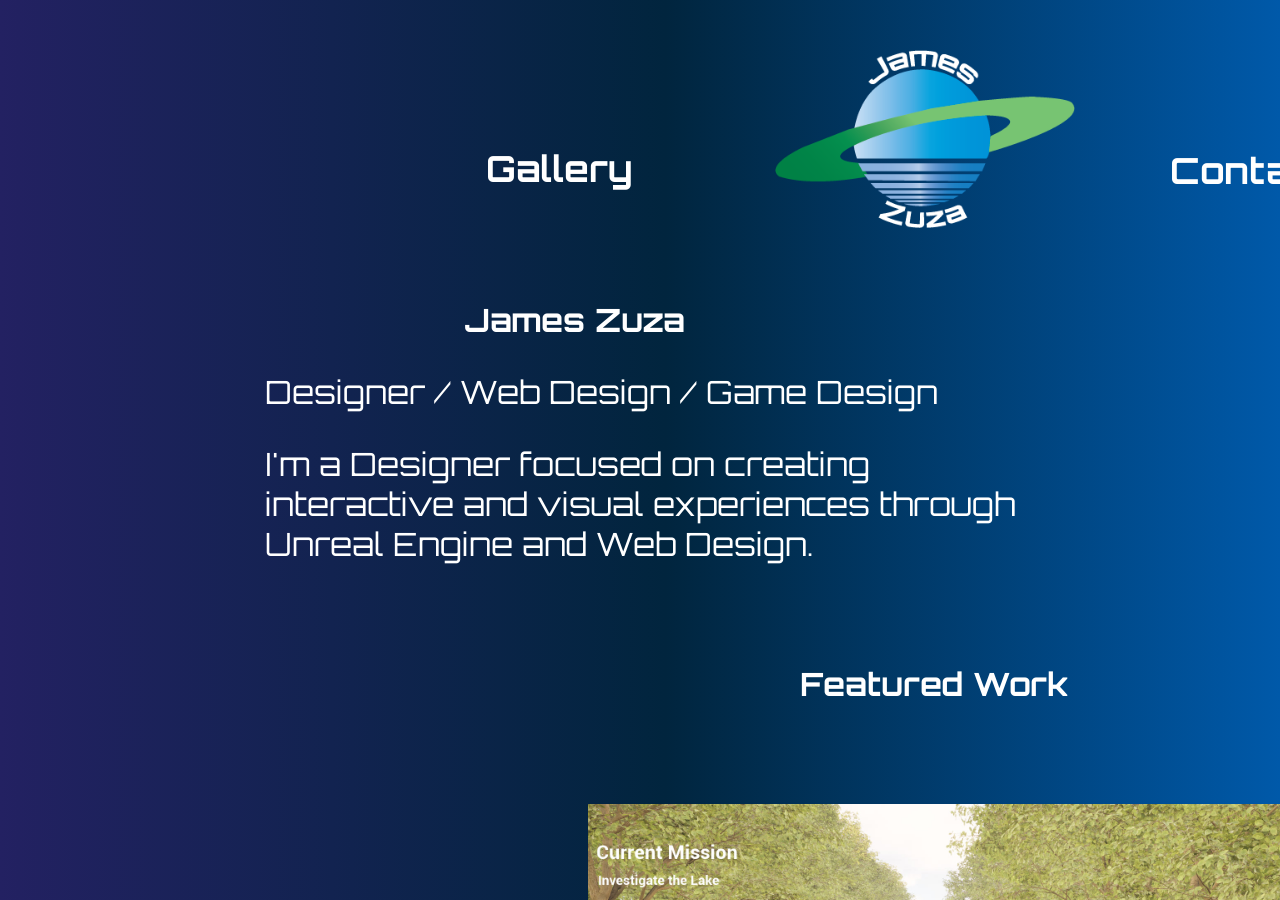
==== index.html @ 507a51bd "Update index.html" ====
<!DOCTYPE html>
<html>
<head>
	<title>Home</title>
	<link href="https://fonts.googleapis.com/css?family=Orbitron" rel="stylesheet">
	<meta name="viewport" content="width=device-width, initial-scale=1.0">
   	<link rel="stylesheet" href="MainStyles.css">
	<style>
		#BodyText{
			height:fit-content;
			width:750px;
			position:relative;
			font-size: 32px;
			color:white;
			padding:0px;
			margin:auto;
		}
		#BodyText p{
			position:relative;
		}
		
		#BodyText b{
		  position: relative;
		  left:200px;
		}
		
		#Showcase{
		  position: relative;
		  height:510px;
		  width:750px;
		  left:800px;
		  top:100px;
		}
		
		#Showcase b{
		  color:white;
		  font-size:32px;
		  position:relative;
		}
		
		#FeaturedWork .imgHolder{
		  position:relative;
		  right:55%;
		  
		}
		
		#FeaturedWork .thumbnailIMG{
		  position:relative;
		  top:100px;
		  left:200px;
		}
		
		#FeaturedWork .textHolder{
		  position:relative;
		  top:100px;
		  left:55%;
		}
		
		#FeaturedWork .textHolder p{
		  font-size:28px;
		  color:white;
		}
		
		#FullGalleryCTA{
		  position:relative;
		  top:125px;
		  }
	</style>
</head>

<body>
	  <div id="container">
		<div id="header">
			<div id="Logo">
				<a href="/index.html"><img src="Asset 1.png"
				width="300px"									 
				/></a>
			</div>
			<div id="Page1">
				<ul>
					<a href="/FinalGallery.html"><li><b>Gallery</b></li></a>
				</ul>
			</div>
			<div id="Page2">
				<ul>
					<a href="/ContactMe.html"><li><b>Contact Me</b></li></a>
				</ul>
			</div>
		</div>
		<div id="content">
			<div id="BodyText">
				<b>James Zuza</b>
				<p>Designer / Web Design / Game Design </p>
				<p2>I'm a Designer focused on creating interactive and visual experiences through Unreal Engine and Web Design.</p2>
			</div>
			    <div id="Showcase">
				    <b>Featured Work</b>
				  <div id="FeaturedWork">
			    <div class="imgHolder">
			      <div class="thumbnailIMG">
			        <video controls
			           width=800px
			            preload="none"
			            poster="Level-Screenshot.jpg" 
						>
			        <source src="Forest-WalkthroughFinal.mp4"
			            type="video/mp4"
			          >
			        </video>
			       </div>
			        <div class="textHolder">
			          <p>ForestCave</p>
			          </div>
			          </div>
			            <div id="FullGalleryCTA">
			              <a href="/FinalGallery.html"><b>Full Gallery →</b></a>
			            </div>
			          </div>
           <!-- <div class="slide-wrapper"> 
                  Define each of the slides
                   and write the content 
  
                 <div class="slide">
                   <h1 class="Game Design">
                      Forest Cave
                  </h1>
              </div>
              <div class="slide">
                  <h1 class="Web Design">
                     Space Time Archives
                  </h1>
              </div>
                    <div class="slide
                        <h1 class="slide-number">
                     This is an example of
                 </h1>
              </div>
              <div class="slide">
                   <h1 class="slide-number">
                       Slideshow with HTML and CSS only
                   </h1>
                </div> -->
            </div>
        </div>
        <div id="footer">
        <div id="FootNav">
          <div id="Logo">
           <a href="/index.html"><img src="Asset 1.png"
           width="200px"									 
            /></a>
          </div>
          <div id="Page1">
            	<ul>
            	<a href="/FinalGallery.html"><li><b>Gallery</b></li></a>
           </ul>
           </div>
         <div id="Page2">
           <ul>
          	  <a href="/ContactMe.html"><li><b>Contact Me</b></li></a>
           </ul>
         </div>
      </div>
      <div id="Contact">
          <ul>
           <div id="Email">
           <a href="mailto:jameszuza13@gmail.com"><li>Email</li></a>
           </div>
            <div id="LinkedIn">
            <a href="https://www.linkedin.com/in/jameszuza/" target="_blank"><li>LinkedIn</li></a>
            </div>
         </ul>
      </div>
      <div id="copyright">
    	  	<b>© James Zuza 2026</b>
    	  </div>
      </div>
  </div>
</body>
</html>
---- MainStyles.css ----
/* Styles to be used by all pages in site */

#container{
			height:100%;
			width:100%;
			margin:auto;
			background: rgb(35,33,98);
			background: linear-gradient(90deg, rgba(35,33,98,1) 0%, rgba(1,37,62,1) 52%, rgba(0,89,169,1) 100%);
			overflow-x:hidden;
			overflow-y:scroll;
		}
		
		html{
		  height:100vh;
		  width:100vw;
		}
		
		body{
		  margin:0;
		  padding:0;
		  height: 100%;
		  width:100%;
		  font-family: 'Orbitron';
		}
		
		
		#header{
			height:300px;
			width:100%;
		}
		#Logo{
			position: relative;
			width:fit-content;
			height:fit-content;
			left:775px;
			top:50px;
		}
		#Logo img:hover{
			transform:scale(1.2);
		}
		#Logo a{
			display:inline-block;
			position:relative;
			height:183px;
			width:300px;
			
			}
		#header ul{
			list-style-type: none;
			margin:auto;
		}
		#Page1 {
			position:relative;
			left:426px;
			bottom:57px;
			width:fit-content;
		}
		#Page1 a{
			display:inline-block;
			padding:20px;
			margin:auto;
			text-decoration: none;
			font-size:36px;
		}
		#Page1 a:hover{
			transform:scale(1.2);
		}

		#Page2 {
			position:relative;
			left:1110px;
			bottom:140px;
			width:fit-content;
		}
		#Page2 a{
			display:inline-block;
			padding:20px;
			margin:auto;
			text-decoration: none;
			font-size:36px;
		}
		#Page2 a:hover{
			transform:scale(1.2);
		}
		a:visited{
			color:white;
		}
		a:link{
			color:white;
		}
		
		#footer{
		  position: relative;
			width:1600px;
			height:500px;
			top:350px;
			left:50px;
			margin:0;
			padding:0;
		}
		
		#footer #Logo{
		  position: relative;
		  top:150px;
		}
		
		#FootNav ul{
			list-style-type: none;
			margin:auto;
		}
		
		#Contact ul{
		  list-style-type: none;
			margin:auto;
		}
		
		#Email{
		  position:relative;
			left:75%;
			bottom:90px;
			padding:20px;
			width:fit-content;
		}
		
		#Email a{
		  display:inline-block;
			margin:auto;
			text-decoration: none;
			font-size:36px;
		}
		
		#Email a:hover{
		  transform:scale(1.2);
		}
		
		#LinkedIn{
		  position:relative;
			left:27%;
			bottom:170px;
			padding:20px;
			width:fit-content;
		}
		
		#LinkedIn a:hover {
		  transform:scale(1.2);
		}
		
		#LinkedIn a{
		  display:inline-block;
			margin:auto;
			text-decoration: none;
			font-size:36px;
		}
#FootNav{
      position:relative;
      top:125px;
    }
    
    #Contact{
      position:relative;
      top:100px;
    }
      
		#copyright b{
			position:relative;
			color:white;
			font-size:26px;
	   }  
	   
	  #copyright{
	    position:relative;
	    left:45%;
	  }

/* Styles to be used by all pages in site  --End of Section-- */

		/* Styles specific for each page 
		#BodyText{
			height:fit-content;
			width:750px;
			position:relative;
			font-size: 32px;
			color:white;
			padding:0px;
			margin:auto;
		}
		#BodyText p{
			position:relative;
		}
		
		#BodyText b{
		  position: relative;
		  left:200px;
		}
		
		#Showcase{
		  position: relative;
		  height:510px;
		  width:750px;
		  left:800px;
		  top:100px;
		}
		
		#Showcase b{
		  color:white;
		  font-size:32px;
		  position:relative;
		}
		
		#FeaturedWork .imgHolder{
		  position:relative;
		  right:55%;
		  
		}
		
		#FeaturedWork .thumbnailIMG{
		  position:relative;
		  top:100px;
		  left:200px;
		}
		
		#FeaturedWork .textHolder{
		  position:relative;
		  top:100px;
		  left:55%;
		}
		
		#FeaturedWork .textHolder p{
		  font-size:28px;
		  color:white;
		}
		
		#FullGalleryCTA{
		  position:relative;
		  top:125px;
		  }
		*/
/* Styles specific for each page */
		

/* Styles for Small Screen Mobile Devices */ 

  @media screen and (max-width: 320px){
	    #container{
	      width:100vw;
	      height:100vh;
	      margin:auto;
	      overflow-x: hidden;
	      overflow-y: auto;
	    }
	    
	    #Logo{
	      width:20px;
	      height:20px;
	      left:45px;
	      top:50px;
	    }
	    #Logo img{
	     width:200px;
	    }
	    
	    #Page1 a{
	      top:165px;
	      left:-35px;
	      font-size:20px;
	    }
	    
	    #Page2 a{
	      left:115px;
	      top:100px;
	      font-size: 20px;
	    }
	    #copyright b{
	      top:60px;
	      left:80px;
	      font-size:20px;
	    }
	    #BodyText{
	      width:250px;
	      font-size: 29px;
	      left:10px;
	    }
	  } 
	@media screen and (max-width:375px){
	 #container{
	      width:375px;
	      height:825px;
	      margin:auto;
	      overflow-x:hidden;
	      overflow-y:scroll;
	    }
	    
	    #Logo{
	      width:20px;
	      height:20px;
	      left:86px;
	      top:48px;
	    }
	    #Logo img{
	     width:200px;
	    }
	    
	    #Page1 a{
	      top:165px;
	      left:-10px;
	      font-size:20px;
	    }
	    
	    #Page2 a{
	      left:155px;
	      top:100px;
	      font-size: 20px;
	    }
	   
	    #copyright b{
	      top:130px;
	      left:120px;
	      font-size:20px;
	    }
	    #BodyText{
	      width:250px;
	      font-size: 29px;
	      left:20px;
	      top:20px;
	    }
	  } 
/* Styles for Mobie Devices and Other Screen Sizes  ----End of Section---- */
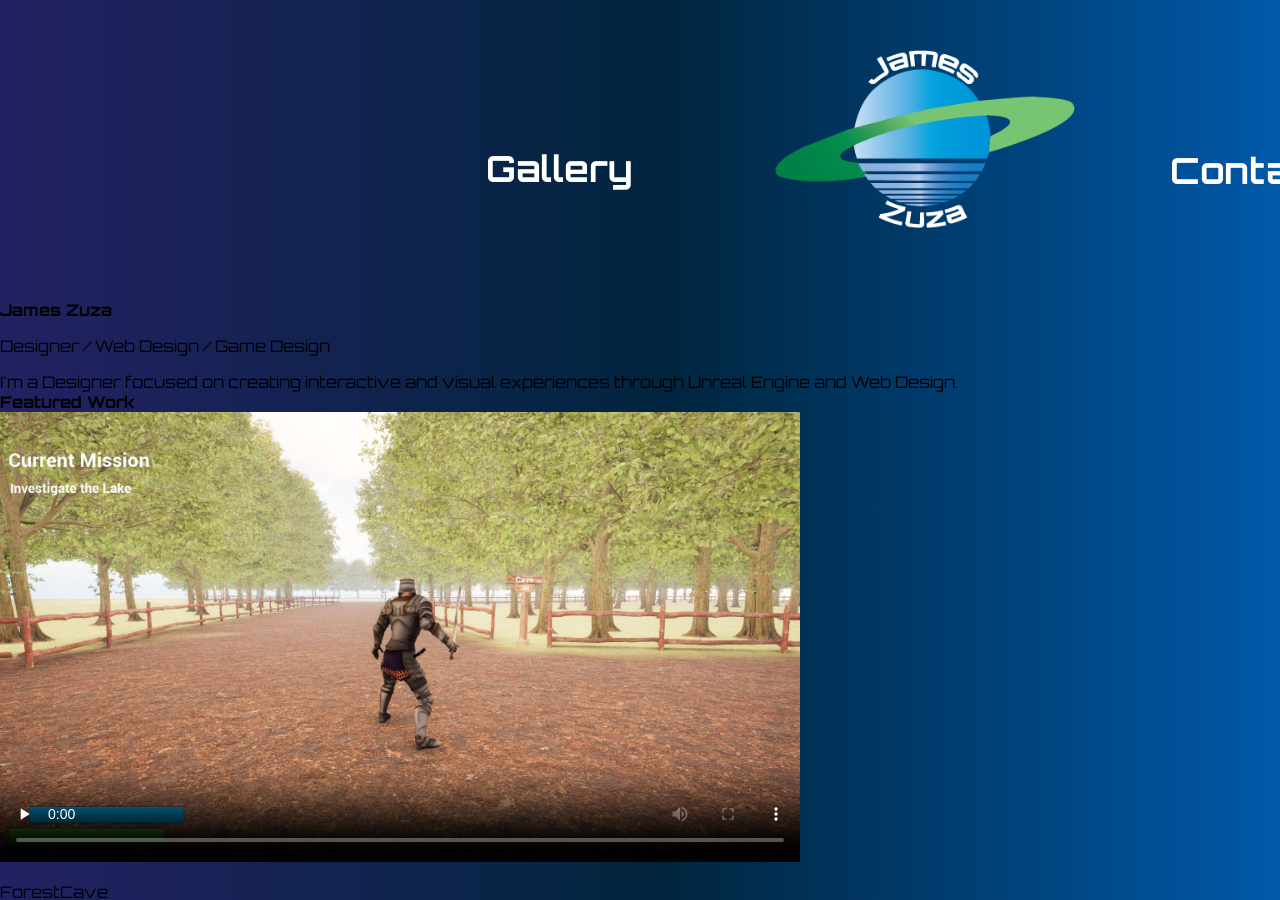
==== commit c17459d8: "Update index.html" ====
--- a/index.html
+++ b/index.html
@@ -6,7 +6,7 @@
 	<meta name="viewport" content="width=device-width, initial-scale=1.0">
    	<link rel="stylesheet" href="MainStyles.css">
 	<style>
-		#BodyText{
+		 /* #BodyText{
 			height:fit-content;
 			width:750px;
 			position:relative;
@@ -64,7 +64,7 @@
 		#FullGalleryCTA{
 		  position:relative;
 		  top:125px;
-		  }
+		  } */ 
 	</style>
 </head>
 
--- a/MainStyles.css
+++ b/MainStyles.css
@@ -28,17 +28,17 @@
 			height:300px;
 			width:100%;
 		}
-		#Logo{
+		#header #Logo{
 			position: relative;
 			width:fit-content;
 			height:fit-content;
 			left:775px;
 			top:50px;
 		}
-		#Logo img:hover{
+		 #Logo img:hover{
 			transform:scale(1.2);
 		}
-		#Logo a{
+		 #Logo a{
 			display:inline-block;
 			position:relative;
 			height:183px;
@@ -55,7 +55,7 @@
 			bottom:57px;
 			width:fit-content;
 		}
-		#Page1 a{
+		 #Page1 a{
 			display:inline-block;
 			padding:20px;
 			margin:auto;
@@ -102,6 +102,7 @@
 		#footer #Logo{
 		  position: relative;
 		  top:150px;
+		  left:50%;
 		}
 		
 		#FootNav ul{
@@ -240,7 +241,7 @@
 
 /* Styles for Small Screen Mobile Devices */ 
 
-  @media screen and (max-width: 320px){
+  @media only screen and (max-width: 600px){
 	    #container{
 	      width:100vw;
 	      height:100vh;
@@ -249,25 +250,31 @@
 	      overflow-y: auto;
 	    }
 	    
-	    #Logo{
+	    #header #Logo{
+		  postion:relative;
 	      width:20px;
 	      height:20px;
-	      left:45px;
+	      left:90px;
 	      top:50px;
 	    }
 	    #Logo img{
-	     width:200px;
-	    }
+	     width:150px;
+	    }
+	  #Page1{
+		  top:165px;
+		  left:-20px;
+	  }
 	    
 	    #Page1 a{
-	      top:165px;
-	      left:-35px;
 	      font-size:20px;
 	    }
+	  #Page2{
+		  left:125px;
+	      top:100px;
+	  }
+		  
 	    
 	    #Page2 a{
-	      left:115px;
-	      top:100px;
 	      font-size: 20px;
 	    }
 	    #copyright b{
@@ -276,52 +283,14 @@
 	      font-size:20px;
 	    }
 	    #BodyText{
-	      width:250px;
+	      width:fit-content;
+		  height:fit-content;
 	      font-size: 29px;
-	      left:10px;
-	    }
-	  } 
-	@media screen and (max-width:375px){
-	 #container{
-	      width:375px;
-	      height:825px;
-	      margin:auto;
-	      overflow-x:hidden;
-	      overflow-y:scroll;
-	    }
-	    
-	    #Logo{
-	      width:20px;
-	      height:20px;
-	      left:86px;
-	      top:48px;
-	    }
-	    #Logo img{
-	     width:200px;
-	    }
-	    
-	    #Page1 a{
-	      top:165px;
-	      left:-10px;
-	      font-size:20px;
-	    }
-	    
-	    #Page2 a{
-	      left:155px;
-	      top:100px;
-	      font-size: 20px;
-	    }
-	   
-	    #copyright b{
-	      top:130px;
-	      left:120px;
-	      font-size:20px;
-	    }
-	    #BodyText{
-	      width:250px;
-	      font-size: 29px;
-	      left:20px;
-	      top:20px;
-	    }
+	      left:15px;
+		  font-size:12px;
+	    }
+	  #BodyText b{
+		  left:40px;
+		  
 	  } 
 /* Styles for Mobie Devices and Other Screen Sizes  ----End of Section---- */ 
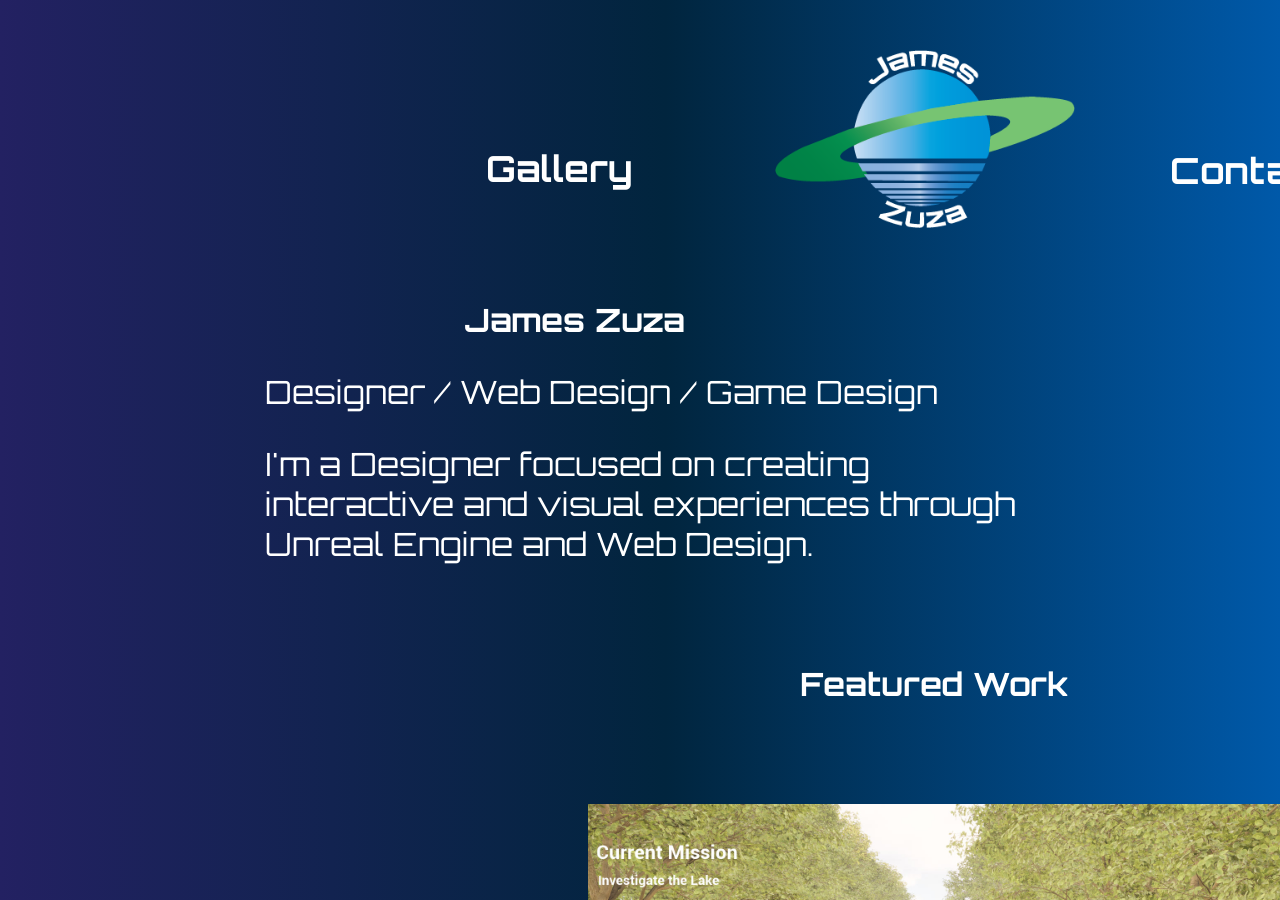
==== commit c76e3576: "Update index.html" ====
--- a/index.html
+++ b/index.html
@@ -6,7 +6,7 @@
 	<meta name="viewport" content="width=device-width, initial-scale=1.0">
    	<link rel="stylesheet" href="MainStyles.css">
 	<style>
-		 /* #BodyText{
+		  #BodyText{
 			height:fit-content;
 			width:750px;
 			position:relative;
@@ -64,7 +64,7 @@
 		#FullGalleryCTA{
 		  position:relative;
 		  top:125px;
-		  } */ 
+		  } 
 	</style>
 </head>
 
--- a/MainStyles.css
+++ b/MainStyles.css
@@ -175,7 +175,7 @@
 
 /* Styles to be used by all pages in site  --End of Section-- */
 
-		/* Styles specific for each page 
+		 /* Styles used on Home/Landing Page */
 		#BodyText{
 			height:fit-content;
 			width:750px;
@@ -235,8 +235,8 @@
 		  position:relative;
 		  top:125px;
 		  }
-		*/
-/* Styles specific for each page */
+		
+/* Styles used for Home/Landing Page ----End Of Section */
 		
 
 /* Styles for Small Screen Mobile Devices */ 
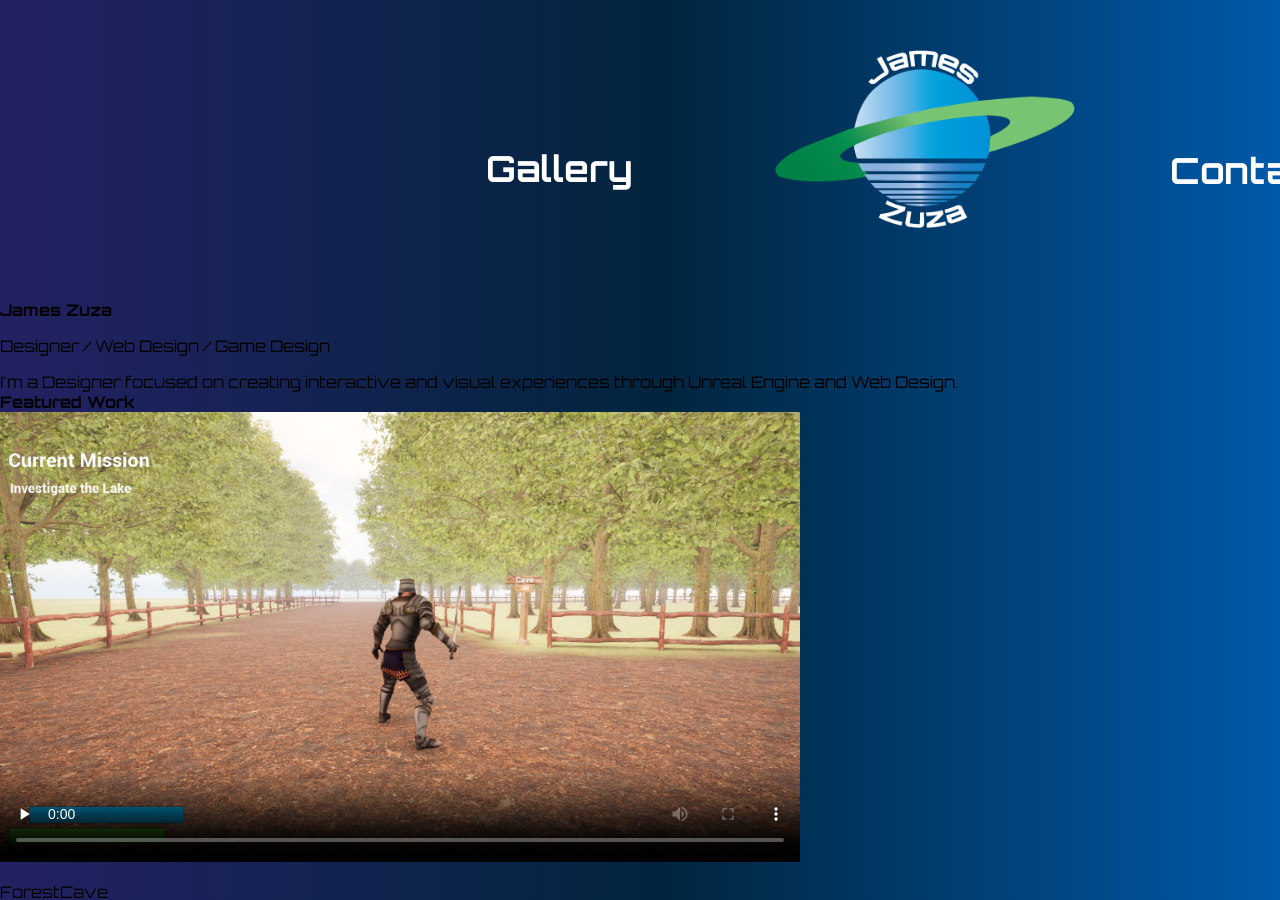
==== commit bfdeb691: "Update index.html" ====
--- a/index.html
+++ b/index.html
@@ -5,67 +5,6 @@
 	<link href="https://fonts.googleapis.com/css?family=Orbitron" rel="stylesheet">
 	<meta name="viewport" content="width=device-width, initial-scale=1.0">
    	<link rel="stylesheet" href="MainStyles.css">
-	<style>
-		  #BodyText{
-			height:fit-content;
-			width:750px;
-			position:relative;
-			font-size: 32px;
-			color:white;
-			padding:0px;
-			margin:auto;
-		}
-		#BodyText p{
-			position:relative;
-		}
-		
-		#BodyText b{
-		  position: relative;
-		  left:200px;
-		}
-		
-		#Showcase{
-		  position: relative;
-		  height:510px;
-		  width:750px;
-		  left:800px;
-		  top:100px;
-		}
-		
-		#Showcase b{
-		  color:white;
-		  font-size:32px;
-		  position:relative;
-		}
-		
-		#FeaturedWork .imgHolder{
-		  position:relative;
-		  right:55%;
-		  
-		}
-		
-		#FeaturedWork .thumbnailIMG{
-		  position:relative;
-		  top:100px;
-		  left:200px;
-		}
-		
-		#FeaturedWork .textHolder{
-		  position:relative;
-		  top:100px;
-		  left:55%;
-		}
-		
-		#FeaturedWork .textHolder p{
-		  font-size:28px;
-		  color:white;
-		}
-		
-		#FullGalleryCTA{
-		  position:relative;
-		  top:125px;
-		  } 
-	</style>
 </head>
 
 <body>
--- a/MainStyles.css
+++ b/MainStyles.css
@@ -176,7 +176,8 @@
 /* Styles to be used by all pages in site  --End of Section-- */
 
 		 /* Styles used on Home/Landing Page */
-		#BodyText{
+
+		/* #BodyText{
 			height:fit-content;
 			width:750px;
 			position:relative;
@@ -234,7 +235,7 @@
 		#FullGalleryCTA{
 		  position:relative;
 		  top:125px;
-		  }
+		  } */ 
 		
 /* Styles used for Home/Landing Page ----End Of Section */
 		
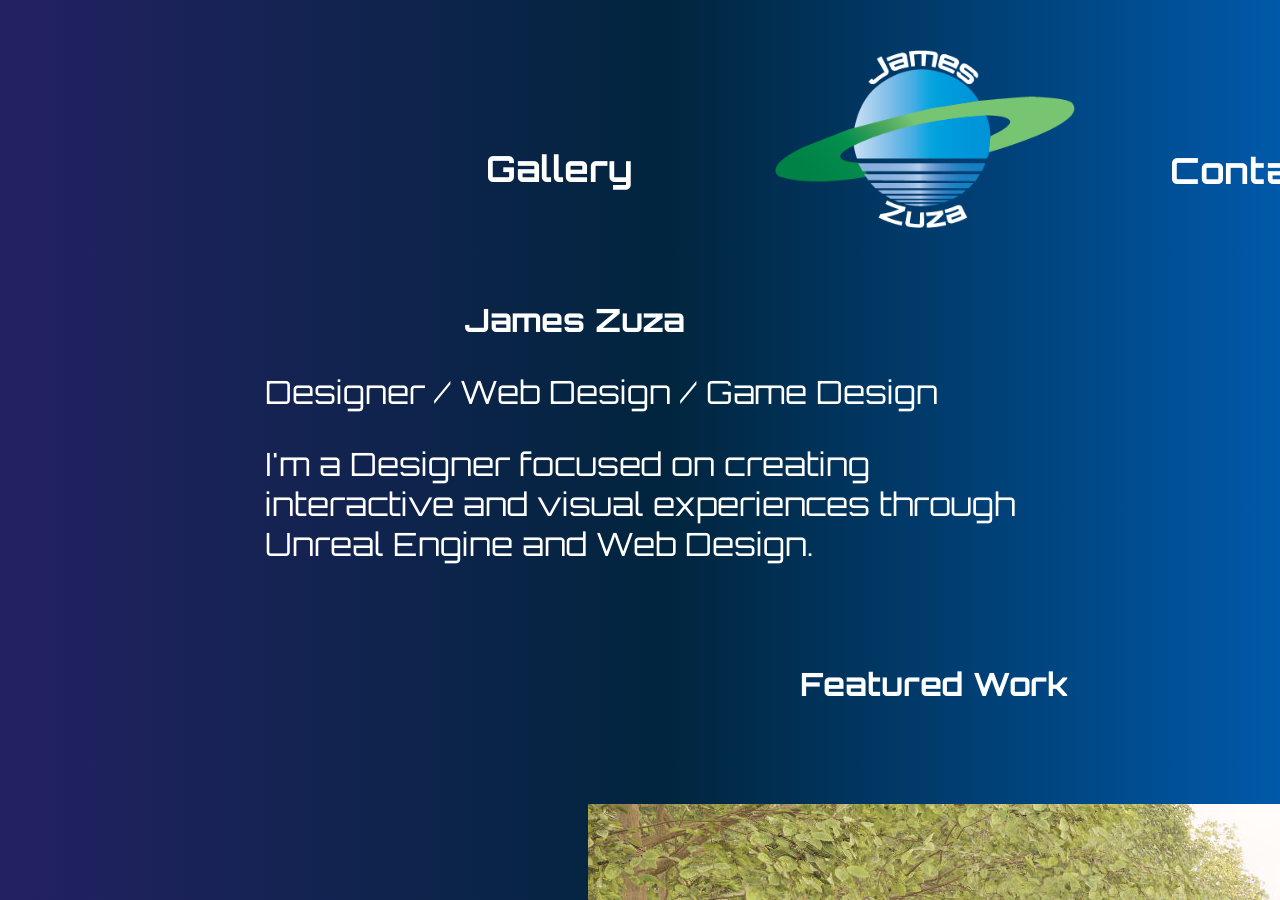
==== commit 2f7917b6: "Update index.html" ====
--- a/index.html
+++ b/index.html
@@ -38,7 +38,6 @@
 			    <div class="imgHolder">
 			      <div class="thumbnailIMG">
 			        <video controls
-			           width=800px
 			            preload="none"
 			            poster="Level-Screenshot.jpg" 
 						>
--- a/MainStyles.css
+++ b/MainStyles.css
@@ -177,7 +177,7 @@
 
 		 /* Styles used on Home/Landing Page */
 
-		/* #BodyText{
+		#BodyText{
 			height:fit-content;
 			width:750px;
 			position:relative;
@@ -235,7 +235,7 @@
 		#FullGalleryCTA{
 		  position:relative;
 		  top:125px;
-		  } */ 
+		  } 
 		
 /* Styles used for Home/Landing Page ----End Of Section */
 		
@@ -243,6 +243,7 @@
 /* Styles for Small Screen Mobile Devices */ 
 
   @media only screen and (max-width: 600px){
+	  /* Universal Styles For Whole Site */ 
 	    #container{
 	      width:100vw;
 	      height:100vh;
@@ -278,20 +279,100 @@
 	    #Page2 a{
 	      font-size: 20px;
 	    }
+	  #footer{
+		  position: relative;
+			width:1600px;
+			height:500px;
+			top:350px;
+			left:50px;
+			margin:0;
+			padding:0;
+		}
+		
+		#footer #Logo{
+		  position: relative;
+		  top:150px;
+		  left:50%;
+		}
+		
+		#FootNav ul{
+			list-style-type: none;
+			margin:auto;
+		}
+		
+		#Contact ul{
+		  list-style-type: none;
+			margin:auto;
+		}
+		
+		#Email{
+		  position:relative;
+			left:75%;
+			bottom:90px;
+			padding:20px;
+			width:fit-content;
+		}
+		
+		#Email a{
+		  display:inline-block;
+			margin:auto;
+			text-decoration: none;
+			font-size:36px;
+		}
+		
+		#Email a:hover{
+		  transform:scale(1.2);
+		}
+		
+		#LinkedIn{
+		  position:relative;
+			left:27%;
+			bottom:170px;
+			padding:20px;
+			width:fit-content;
+		}
+		
+		#LinkedIn a:hover {
+		  transform:scale(1.2);
+		}
+		
+		#LinkedIn a{
+		  display:inline-block;
+			margin:auto;
+			text-decoration: none;
+			font-size:36px;
+		}
+#FootNav{
+      position:relative;
+      top:125px;
+    }
+    
+    #Contact{
+      position:relative;
+      top:100px;
+    }
 	    #copyright b{
 	      top:60px;
 	      left:80px;
 	      font-size:20px;
 	    }
+/* Universal Styles Used for Whole site ----End Of Section---- */
+
+	 	 /* Styles Used on Home/Landing Page */
 	    #BodyText{
-	      width:fit-content;
+	      width:90vw;
 		  height:fit-content;
-	      font-size: 29px;
-	      left:15px;
+	      left:4px;
 		  font-size:12px;
 	    }
 	  #BodyText b{
-		  left:40px;
+		  left:100px;  
+	  } 
+	  #Showcase{
 		  
-	  } 
+	  }
+	  #FeaturedWork .ThumbnailImg video{
+		width:200px;  
+	  }
+	  /* Styles Used on Home/Landing Page */
 /* Styles for Mobie Devices and Other Screen Sizes  ----End of Section---- */ 
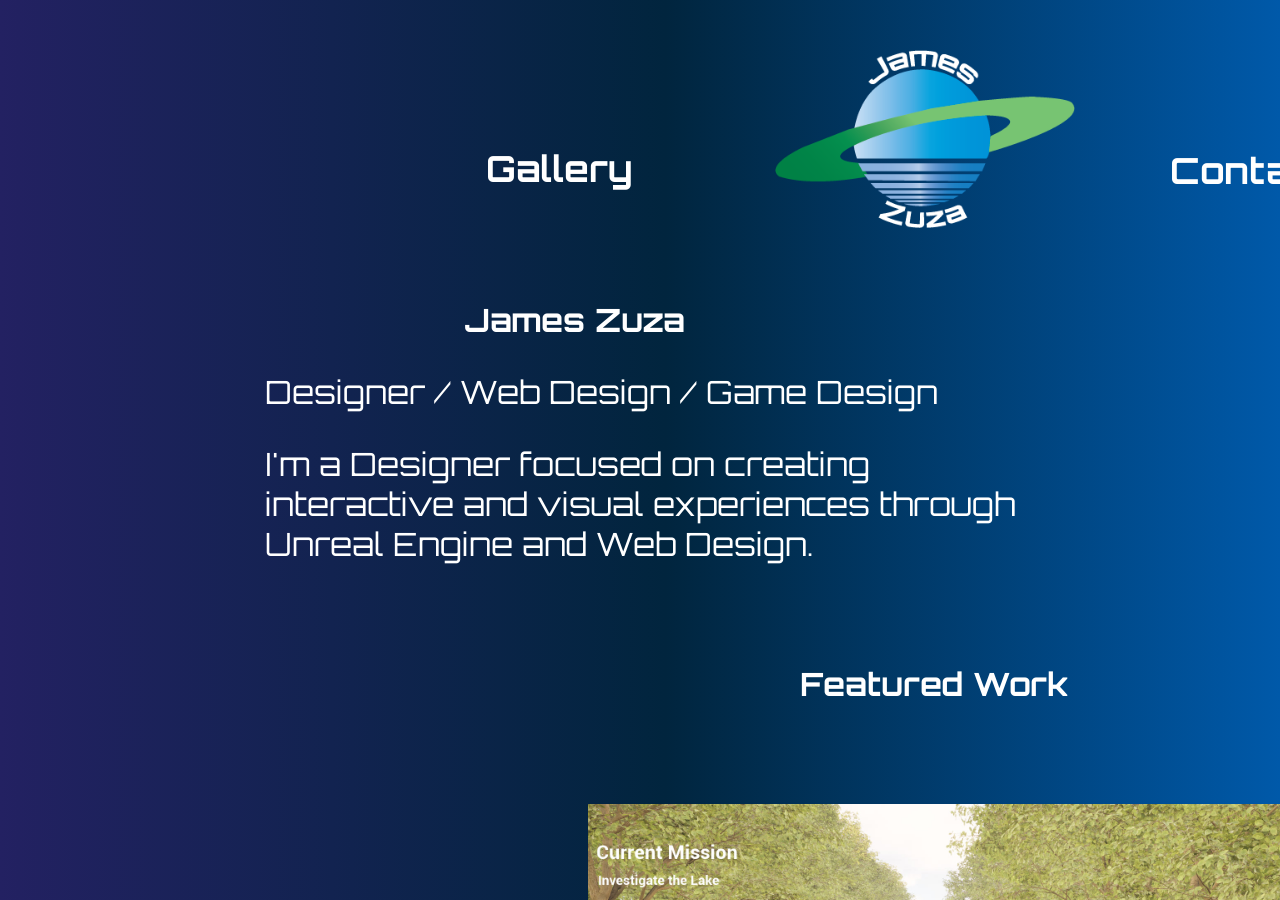
==== commit bef226a9: "Update index.html" ====
--- a/index.html
+++ b/index.html
@@ -1,7 +1,7 @@
 <!DOCTYPE html>
 <html>
 <head>
-	<title>Home</title>
+	<title>Landing Page</title>
 	<link href="https://fonts.googleapis.com/css?family=Orbitron" rel="stylesheet">
 	<meta name="viewport" content="width=device-width, initial-scale=1.0">
    	<link rel="stylesheet" href="MainStyles.css">
--- a/MainStyles.css
+++ b/MainStyles.css
@@ -7,7 +7,10 @@
 			background: rgb(35,33,98);
 			background: linear-gradient(90deg, rgba(35,33,98,1) 0%, rgba(1,37,62,1) 52%, rgba(0,89,169,1) 100%);
 			overflow-x:hidden;
-			overflow-y:scroll;
+			overflow-y:scroll;	
+		}
+		::-webkit-scrollbar{
+			display:none;
 		}
 		
 		html{
@@ -27,6 +30,7 @@
 		#header{
 			height:300px;
 			width:100%;
+			position:relative;
 		}
 		#header #Logo{
 			position: relative;
@@ -49,13 +53,13 @@
 			list-style-type: none;
 			margin:auto;
 		}
-		#Page1 {
+		#header #Page1 {
 			position:relative;
 			left:426px;
 			bottom:57px;
 			width:fit-content;
 		}
-		 #Page1 a{
+		#Page1 a{
 			display:inline-block;
 			padding:20px;
 			margin:auto;
@@ -66,7 +70,7 @@
 			transform:scale(1.2);
 		}
 
-		#Page2 {
+		#header #Page2 {
 			position:relative;
 			left:1110px;
 			bottom:140px;
@@ -101,8 +105,21 @@
 		
 		#footer #Logo{
 		  position: relative;
-		  top:150px;
+		  top:152px;
 		  left:50%;
+		}
+
+		#footer #Page1{
+			position:relative;
+			width:fit-content;
+			left:27%;
+			bottom:70px
+		}
+		#footer #Page2{
+			position:relative;
+			width:fit-content;
+			left:69%;
+			bottom:152px;
 		}
 		
 		#FootNav ul{
@@ -220,6 +237,10 @@
 		  top:100px;
 		  left:200px;
 		}
+		#FeaturedWork video{
+			width:800px;
+		}
+			
 		
 		#FeaturedWork .textHolder{
 		  position:relative;
@@ -246,12 +267,16 @@
 	  /* Universal Styles For Whole Site */ 
 	    #container{
 	      width:100vw;
-	      height:100vh;
+	      height:100%;
 	      margin:auto;
-	      overflow-x: hidden;
-	      overflow-y: auto;
-	    }
-	    
+		  overflow-x:hidden;
+		  overflow-y:scroll;
+		  -webkit-overflow-scrolling:touch;
+	    }
+	  	#header {
+			position:relative;
+			top:15px;
+		}
 	    #header #Logo{
 		  postion:relative;
 	      width:20px;
@@ -262,7 +287,7 @@
 	    #Logo img{
 	     width:150px;
 	    }
-	  #Page1{
+	  #header #Page1{
 		  top:165px;
 		  left:-20px;
 	  }
@@ -270,7 +295,7 @@
 	    #Page1 a{
 	      font-size:20px;
 	    }
-	  #Page2{
+	 #header #Page2{
 		  left:125px;
 	      top:100px;
 	  }
@@ -283,7 +308,7 @@
 		  position: relative;
 			width:1600px;
 			height:500px;
-			top:350px;
+			top:30px;
 			left:50px;
 			margin:0;
 			padding:0;
@@ -291,9 +316,16 @@
 		
 		#footer #Logo{
 		  position: relative;
-		  top:150px;
-		  left:50%;
-		}
+		  left:2%;
+		}
+	  #footer #Page1{
+		  left:-6%;
+		  bottom:115px;
+	  }
+	  #footer #Page2{
+		  left:70px;
+		  bottom:180px;
+	  }
 		
 		#FootNav ul{
 			list-style-type: none;
@@ -307,8 +339,8 @@
 		
 		#Email{
 		  position:relative;
-			left:75%;
-			bottom:90px;
+			left:106px;
+			bottom:5px;
 			padding:20px;
 			width:fit-content;
 		}
@@ -317,7 +349,7 @@
 		  display:inline-block;
 			margin:auto;
 			text-decoration: none;
-			font-size:36px;
+			font-size:25px;
 		}
 		
 		#Email a:hover{
@@ -326,8 +358,8 @@
 		
 		#LinkedIn{
 		  position:relative;
-			left:27%;
-			bottom:170px;
+			left:-6%;
+			bottom:75px;
 			padding:20px;
 			width:fit-content;
 		}
@@ -340,20 +372,22 @@
 		  display:inline-block;
 			margin:auto;
 			text-decoration: none;
-			font-size:36px;
+			font-size:25px;
 		}
 #FootNav{
       position:relative;
-      top:125px;
+      top:15px;
     }
     
     #Contact{
       position:relative;
-      top:100px;
+		top:-30px;
     }
-	    #copyright b{
-	      top:60px;
-	      left:80px;
+	#copyright{
+		bottom:75px;
+		left:0px;
+	}
+	 #copyright b{
 	      font-size:20px;
 	    }
 /* Universal Styles Used for Whole site ----End Of Section---- */
@@ -363,16 +397,28 @@
 	      width:90vw;
 		  height:fit-content;
 	      left:4px;
-		  font-size:12px;
+		  font-size:20px;
 	    }
 	  #BodyText b{
-		  left:100px;  
+		  left:60px;  
 	  } 
 	  #Showcase{
+		 left:0px; 
+	  }
+	  #Showcase b{
+		font-size:25px;
+		top:20px;
+		left:50px;
+	  }
 		  
-	  }
-	  #FeaturedWork .ThumbnailImg video{
-		width:200px;  
-	  }
+	  #FeaturedWork video{
+		position:relative;
+		left:31%;
+		width:275px;    
+	  }
+	  #FeaturedWork .textHolder {
+    	left:63%;
+	  }	
+  }
 	  /* Styles Used on Home/Landing Page */
-/* Styles for Mobie Devices and Other Screen Sizes  ----End of Section---- */ 
+/* Styles for Small Mobie Devices ----End of Section---- */ 
